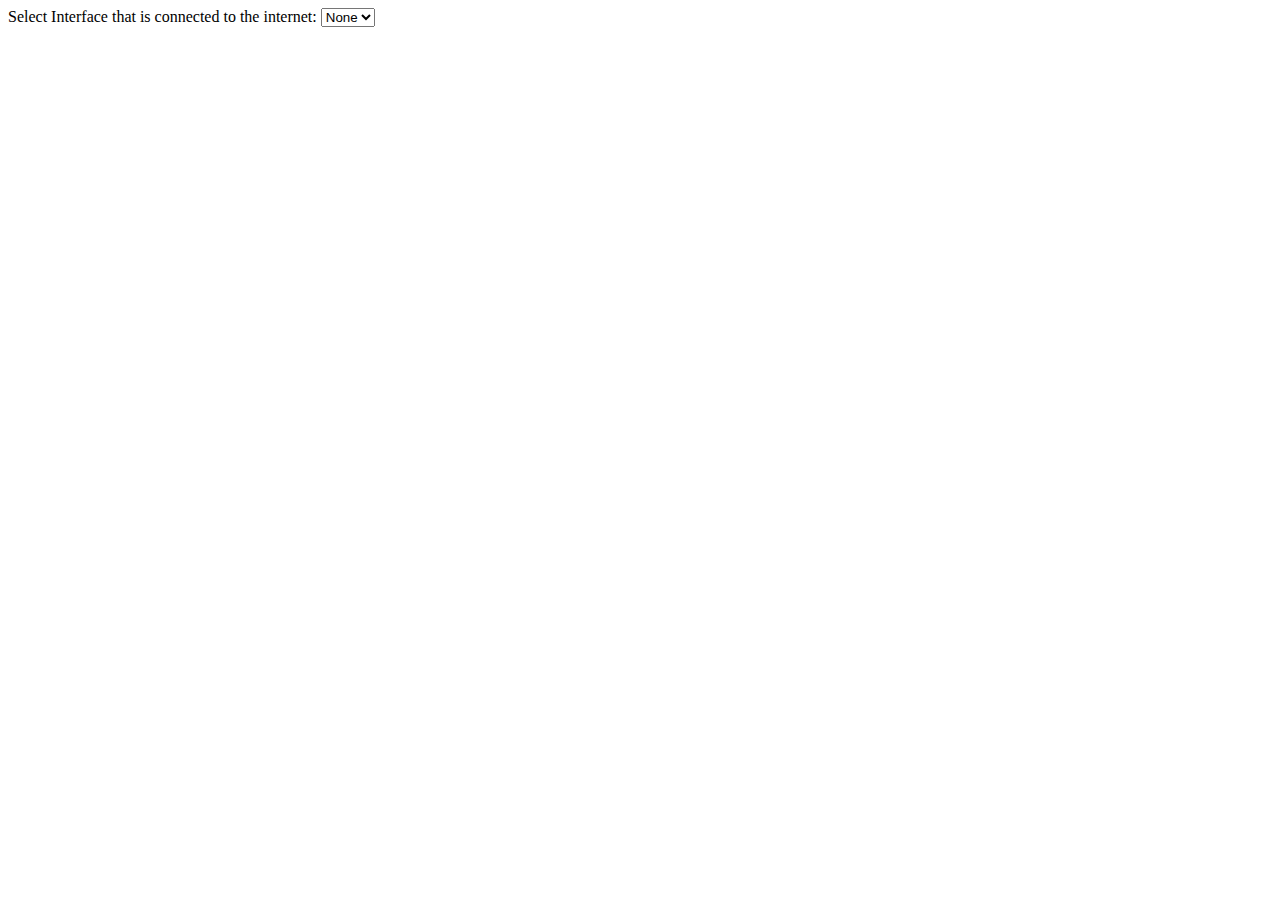
==== ui/internet/index.html @ b84e82f5 "initial commit" ====
<!DOCTYPE html PUBLIC "-//W3C//DTD XHTML 1.1//EN" "http://www.w3.org/TR/xhtml11/DTD/xhtml11.dtd">
<html xmlns="http://www.w3.org/1999/xhtml">
    <head>
        <title>VPN Server</title>
        <link rel="stylesheet" href="/styles.css">
        <script src="https://code.jquery.com/jquery-3.6.2.min.js" integrity="sha256-2krYZKh//PcchRtd+H+VyyQoZ/e3EcrkxhM8ycwASPA=" crossorigin="anonymous"></script>
        <script src="/main.js"></script>
    </head>
    <body>
        <div class="template" data-content="/shared/menu.html"></div>
        <div>
            <div>
                <label for="">Select Interface that is connected to the internet:</label>
                <select id="internet-interface" name="internet-interface">
                    <option value="none">None</option>
                </select>
            </div>
        </div>
    </body>
</html>
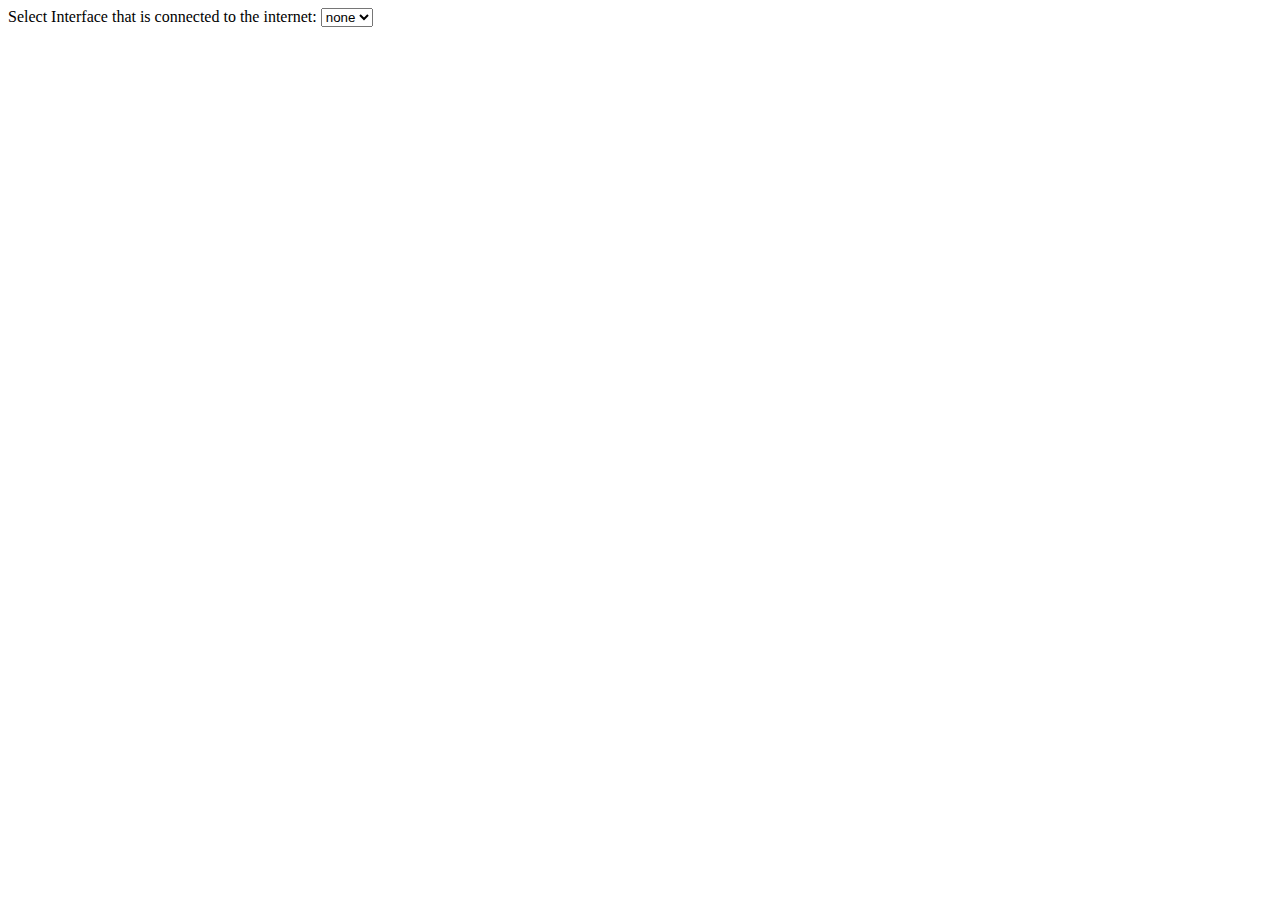
==== commit 4c3bbbbd: "adding rest call to fetch interfaces" ====
--- a/ui/internet/index.html
+++ b/ui/internet/index.html
@@ -5,6 +5,7 @@
         <link rel="stylesheet" href="/styles.css">
         <script src="https://code.jquery.com/jquery-3.6.2.min.js" integrity="sha256-2krYZKh//PcchRtd+H+VyyQoZ/e3EcrkxhM8ycwASPA=" crossorigin="anonymous"></script>
         <script src="/main.js"></script>
+        <script src="/internet/internet.js"></script>
     </head>
     <body>
         <div class="template" data-content="/shared/menu.html"></div>
@@ -12,7 +13,7 @@
             <div>
                 <label for="">Select Interface that is connected to the internet:</label>
                 <select id="internet-interface" name="internet-interface">
-                    <option value="none">None</option>
+                    <option value="none">none</option>
                 </select>
             </div>
         </div>
